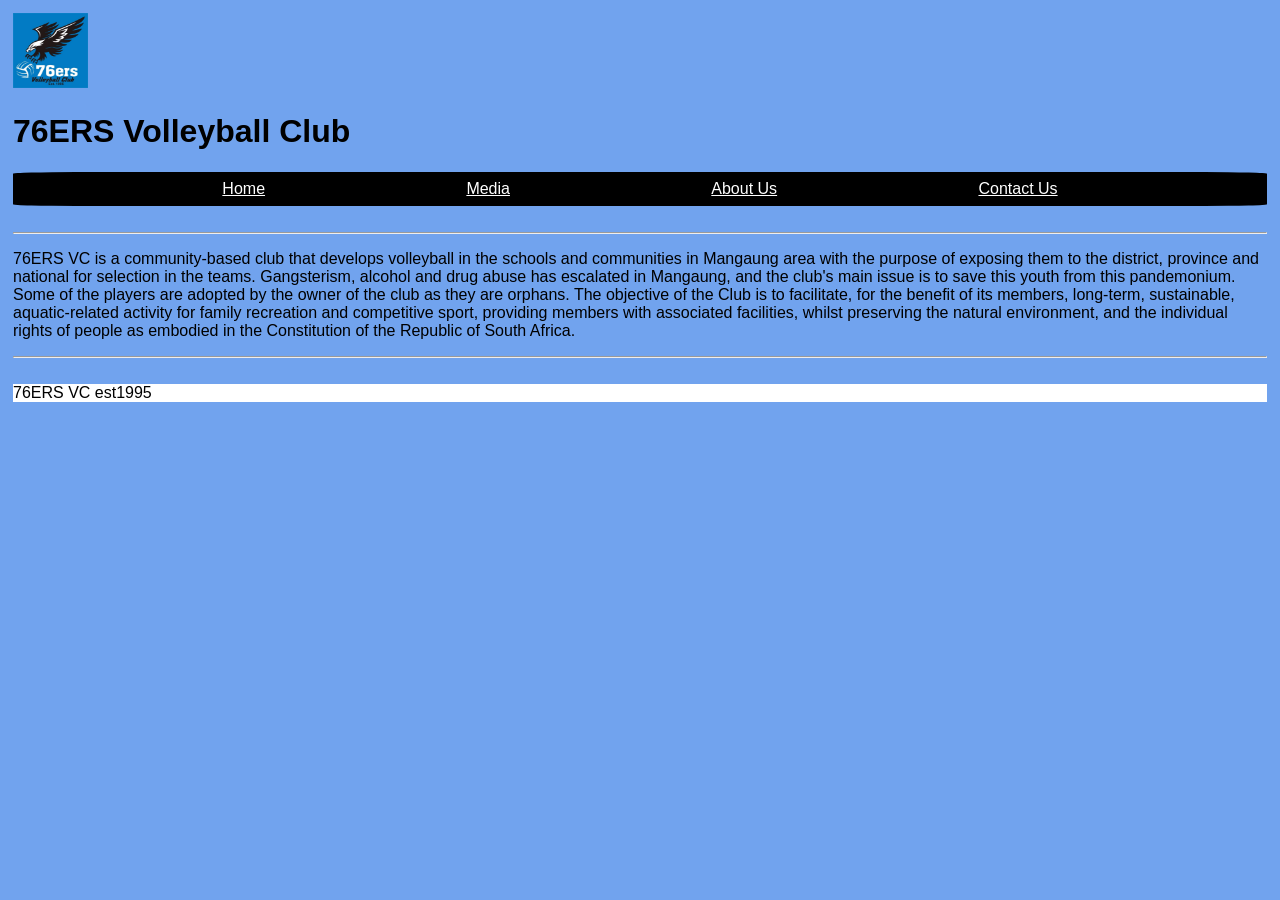
==== 76ERS Aboutpage.html @ ac3bff86 "Add files via upload" ====
<!DOCTYPE html>
<html lang="en">
<head>
    <meta charset="UTF-8">
    <meta name="viewport" content="width=device-width, initial-scale=1.0">
    <title>About Us | 76ERS Volleyball Club</title>
<meta name="description" content="Learn about the history, mission, and development goals of 76ERS Volleyball Club. Established in 1995 in the Mangaung area.">
<meta name="keywords" content="76ERS history, volleyball development, Mangaung sports, Bloemfontein volleyball club">
    <link rel="stylesheet" href="76ers.css">
    <!--This is a link to the CSS style used to give the webpage some character-->
</head>
<body>
    <!--this is just a basic structure meant to demonstaret the idea of how the website is going to be layed out-->
    <header>
        <img id="logo" src="76ERS logo.jpg">
        <h1>76ERS Volleyball Club</h1></header>
    <!--this header consists of the club logo and name-->
    <div id="navigation">
        <a href="76ERS Homepage.html">Home</a> 
        <a href="76ERS mediapage.html">Media</a> 
        <a href="76ERS Aboutpage.html">About Us</a> 
        <a href="76ERS Contactpage.html">Contact Us</a>
    </div>
    <br>
    <hr>
     <!--this nav tab is a placeholder for the other pages-->
     <p>76ERS VC is a community-based club that develops volleyball in the schools and communities in Mangaung area with the purpose of exposing them to the district, province and national for selection in the teams. 
        Gangsterism, alcohol and drug abuse has escalated in Mangaung, and the club's main issue is to save this youth from this pandemonium. Some of the players are adopted by the owner of the club as they are orphans. The objective of the Club is to facilitate, for the benefit of its members, long-term, sustainable, aquatic-related activity for family recreation and competitive sport, providing members with associated facilities, whilst preserving the natural environment, and the individual rights of people as embodied in the Constitution of the Republic of South Africa.</p>
    
    <hr>
    <br>
    <footer>76ERS VC est1995</footer>
    
    <!-- LINK TO MASTER JAVASCRIPT -->
    <script src="script.js"></script>
</body>
</html>
---- 76ers.css ----
header{
    width: 100%;
    font-family: Arial, Helvetica, sans-serif;
}
body {
    background-color: rgb(113, 163, 238);
    font-family: Arial, Helvetica, sans-serif;
    padding: 5px;
}
footer{
    background-color: white;
    font-family: Arial, Helvetica, sans-serif;
}
#logo{
    width: 75px;
    height: 75px;
    align-self: left;
}
#bannerimg{
    width: 100%;
    height: 100%;
}
/* switching from px to % allows for the banner image to adjust to any type of device and browser size*/
#navigation {
    display: flex;
    justify-content: space-evenly;
    padding: 5px;
    background-color: black;
    border-radius: 5%;
    border-style: solid;
    border-width: 5%;
}
/*having te boarde be a % instead of px allows for it to adjust to any type of device and browser size*/
a{
    color: white;
}
#homeshell{
    display: flex;
    justify-content: center;
    align-items: center;
    text-align: center;
    gap: 20px;
    padding: 20px;
    border-radius: 5px;
    border-style: solid;
    border-width: 10px;
}
    #fixtures{
        display: flex;
        justify-content: center;
        align-items: center;
        gap: 20px;
        padding: 20px;
    }
    #news{
        display: flex;
        justify-content: center;
        align-items: center;
        gap: 20px;
        padding: 20px;
    }
/* This is for the homepage divs related to fixtures and team news*/

#contactshell{
    display: flex;
    justify-content: left;
    align-items: center;
    gap: 20px;
    padding: 20px;
}
    #social{
        display: flex;
        justify-content: center;
        align-items: center;
        gap: 20px;
        padding: 20px;
    }
    #email{
        display: flex;
        justify-content: center;
        align-items: center;
        gap: 20px;
        padding: 20px;
    }
/*this id he div i created to place this section on the left of the page */
#contactshellA{
    display: flex;
    justify-content: right;
    align-items: center;
    gap: 20px;
    padding: 20px;
}
/*this id he div i created to place this section on the right of the page */

#mediashell{
    display: flex;
    justify-content: center;
    align-items: center;
    gap: 20px;
    padding: 20px;
}
#group{
    width: 100%;
    height: 100%;    
}
/* having the images with the group id be set to 100% allows for the group image to adjust to any type of device and browser size*/
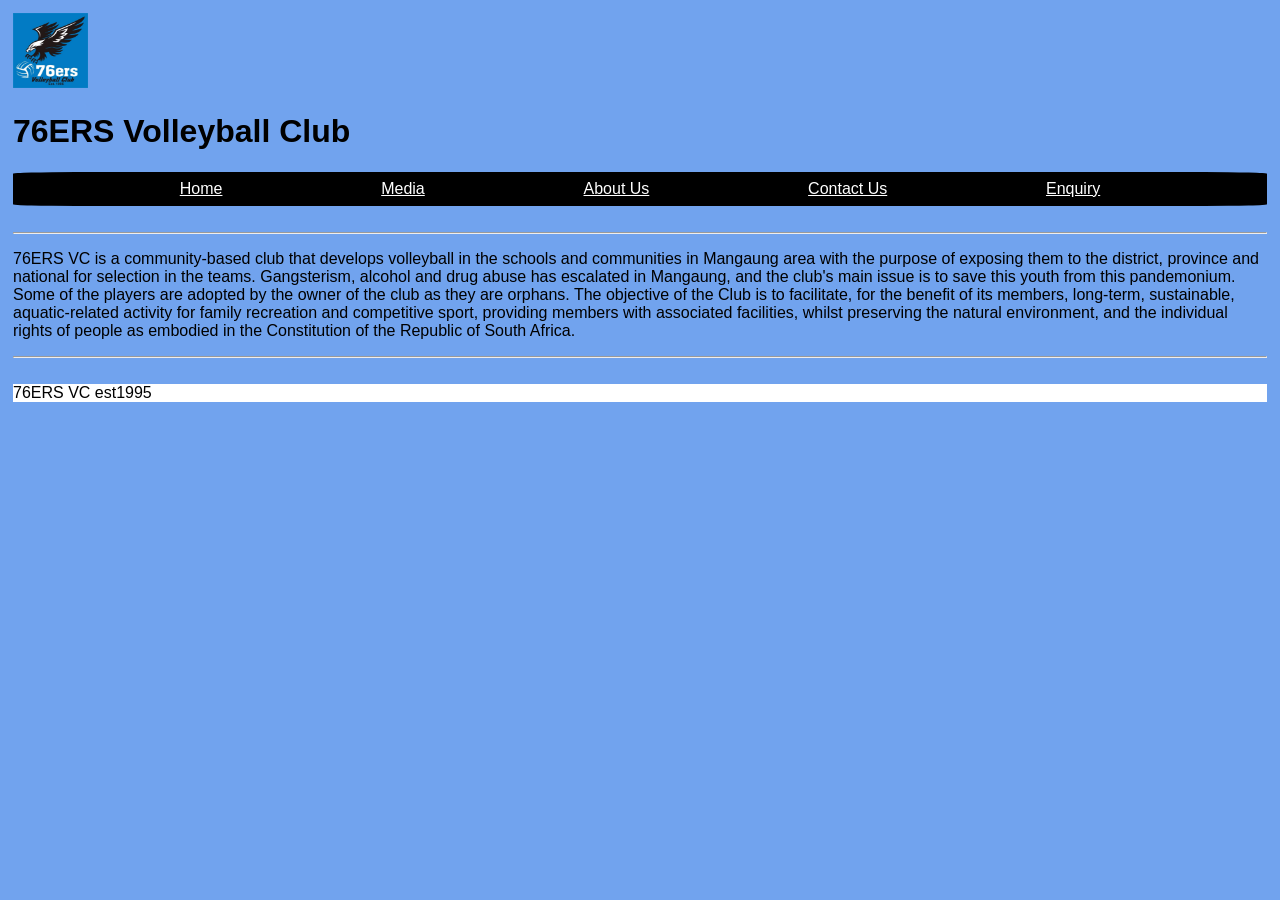
==== commit 5b5dcf9f: "Update 76ERS Aboutpage.html" ====
--- a/76ERS Aboutpage.html
+++ b/76ERS Aboutpage.html
@@ -16,10 +16,11 @@
         <h1>76ERS Volleyball Club</h1></header>
     <!--this header consists of the club logo and name-->
     <div id="navigation">
-        <a href="76ERS Homepage.html">Home</a> 
+        <a href="index.html">Home</a> 
         <a href="76ERS mediapage.html">Media</a> 
         <a href="76ERS Aboutpage.html">About Us</a> 
         <a href="76ERS Contactpage.html">Contact Us</a>
+        <a href="76ERS Enquirepage.html">Enquiry</a> <!-- Added link to new page -->
     </div>
     <br>
     <hr>
@@ -34,4 +35,4 @@
     <!-- LINK TO MASTER JAVASCRIPT -->
     <script src="script.js"></script>
 </body>
-</html>+</html>
